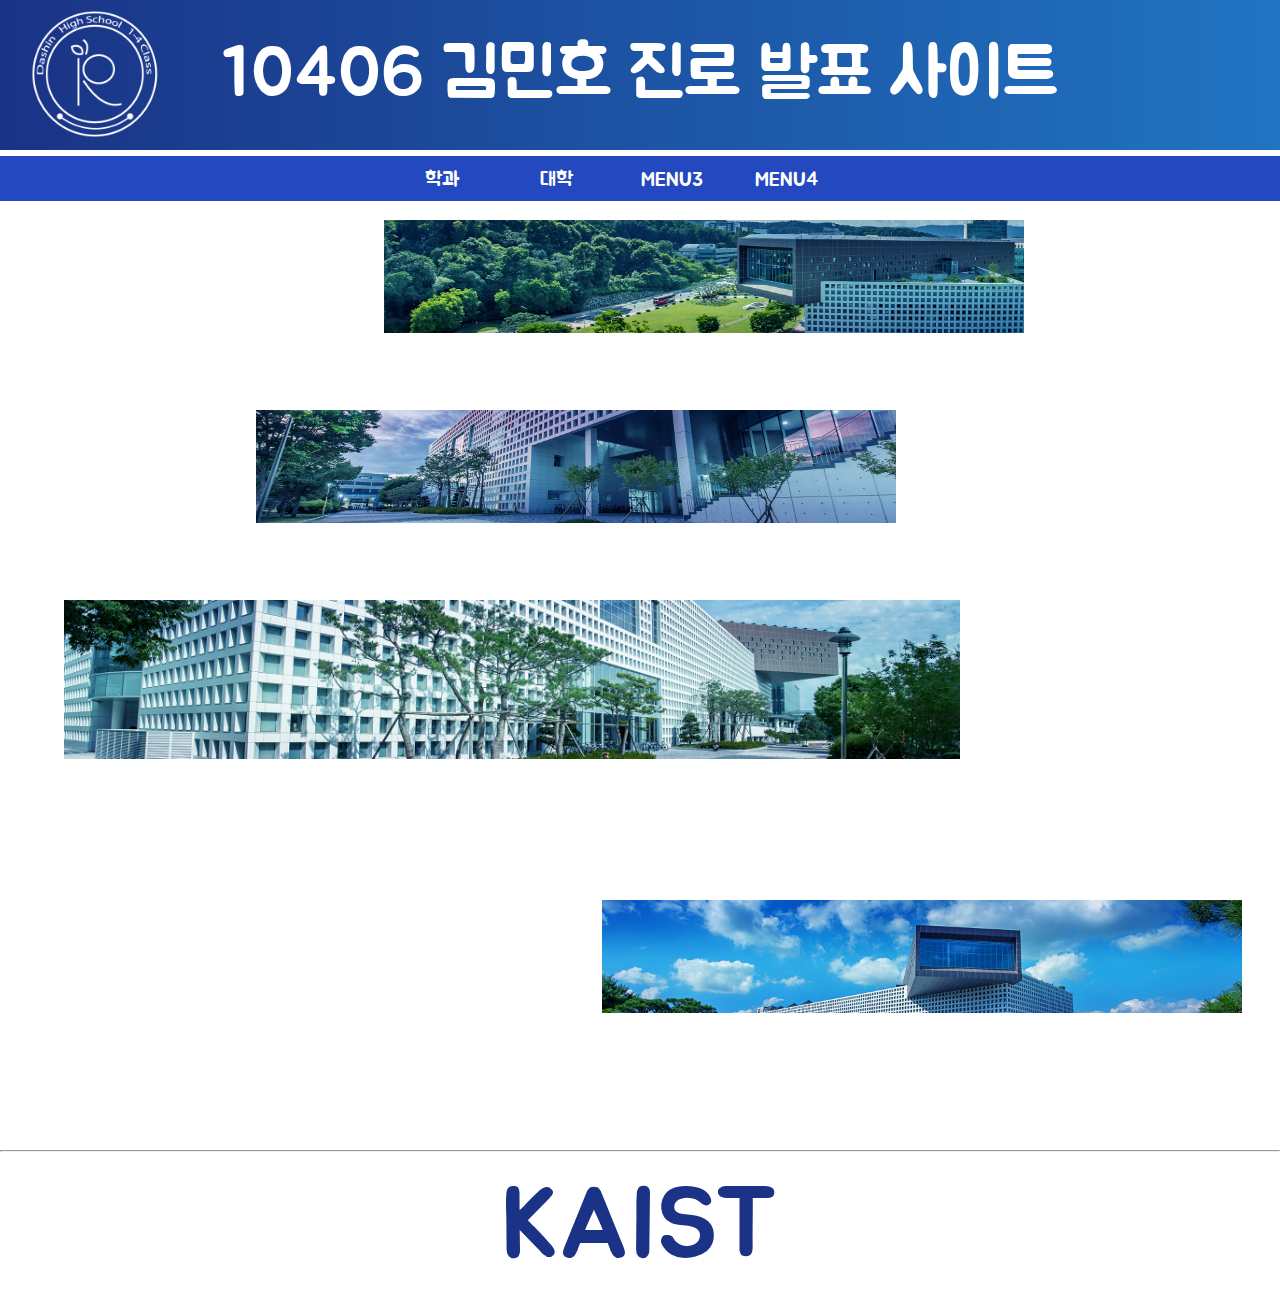
==== 진로발표.html @ e7e9fde4 "Add files via upload" ====
<!DOCTYPE html>
<html lang="ko">
<head>
    <meta charset="UTF-8">
    <meta http-equiv="X-UA-Compatible" content="IE=edge">
    <meta name="viewport" content="width=device-width, initial-scale=1.0">
    <title>진로발표</title>
    <link rel="stylesheet" href="진로발표.css">
    <script src="진로발표.js"></script>
</head>
<body>
  <header style="position:relative; top: 0px;"><p>10406 김민호 진로 발표 사이트</p></header>

  <div style="left: 0%; position: absolute; top: 10px; left: 10px;" >
    <img src="Artboard 1.png" style="width: 165px;">
  </div>

  <nemo></nemo>

  <div>
    <ul class="menu">
      <li>
        <a href="#">학과</a>
        <ul class="submenu">
          <li><a href="#">소프트웨어학과</a></li>
          <li><a href="#">submenu02</a></li>
          <li><a href="#">submenu03</a></li>
        </ul>
      </li>
      <li>
        <a href="#">대학</a>
        <ul class="submenu">
          <li ><a href="#">대학이름</a></li>
          <li><a href="#">전형소개</a></li>
          <li><a href="#">선택과목</a></li>
        </ul>
      </li>
      <li>
        <a href="#">MENU3</a>
        <ul class="submenu">
          <li><a href="#">submenu01</a></li>
          <li><a href="#">submenu02</a></li>
          <li><a href="#">submenu03</a></li>
        </ul>
      </li>
      <li>
        <a href="#">MENU4</a>
        <ul class="submenu">
          <li><a href="#">submenu01</a></li>
          <li><a href="#">submenu02</a></li>
          <li><a href="#">submenu03</a></li>
        </ul>
      </li>
    </ul>
  </div>

    <img src="visual02.jpg" width="70%" style="position: absolute; top: 220px; width: 50%; left: 30%;" alt="제 이제어ㅔㅔㅔ">
    <img src="visual03.jpg" width="70%" style="position: absolute; top: 410px; width: 50%; right: 30%;" alt="제발 나와라제어ㅔㅔㅔ">
    <img src="visual04.jpg" width="70%" style="position: absolute; top: 600px; width: 70%; left: 5%;" alt="제발 나에 나와라요 ">
    <img src="visual05.jpg" width="70%" style="position: absolute; top: 900px; width: 50%; right: 3%;" alt="제발 나와라예에 ㅔㅔ">
  </div>

  <hr style="position: relative; top: 1000px;">
  <div>
    <p style="font-size: 100px; position: relative; top:1000px; color: rgb(26, 51, 134);" >
      KAIST
    </p>    
  </div>
</body>
</html>
---- 진로발표.css ----
@charset "UTF-8";

@font-face {
  font-family : 'Jua';
  src : url(Jua-Regular.ttf)
}

*{  padding:0;
    margin:0;
}


p {
  color: rgb(255, 255, 255);
  font-family:"Jua";
  font-weight: 400;
  font-size: 70px;
  text-align: center;
  line-height: 150px
  
}
 
header {
  background-image: linear-gradient(to right, rgb(26, 51, 134), rgb(32, 116, 194));
  height: 150px;
  width: 100%;
  }

li { list-style:none;}

nemo {
  width: 100%;
  height: 45px;
  background-color: #2348c0;
  position: absolute;
  top: 156px;
  z-index: 0;
}

a { text-decoration:none;
    font-size:20px;}

.menu {width: 60%;
  font-family:"Jua";
  overflow: hidden;
  margin: 10px auto;
  position: absolute;
  left:30%;
  z-index: 1;}
  
  .menu > li {
    width: 15%; /*20*5=100%*/
    float: left;
    text-align: center;
    line-height: 40px;
    background-color: #2348c0;}
  
  .menu a {
    color: #fff;}

  .submenu > li {
    line-height: 50px;
    background-color: #94a9ff;}
  
  .submenu {
    height: 0; /*ul의 높이를 안보이게 처리*/
    overflow: hidden;}

  .menu > li:hover {
    background-color: #2348c0;
    transition-duration: 0.5s;}
  
  .menu > li:hover .submenu {
    height:150px; /*서브메뉴 li한개의 높이 50*5*/
    transition-duration: 1s;
}


a:link {
  color : rgb(255, 255, 255);
}

a:hover {
  color : rgb(219, 185, 74);
}

.fadeinleft {
  opacity:0;
  margin-left:-300px;    
  max-width:100%;
}
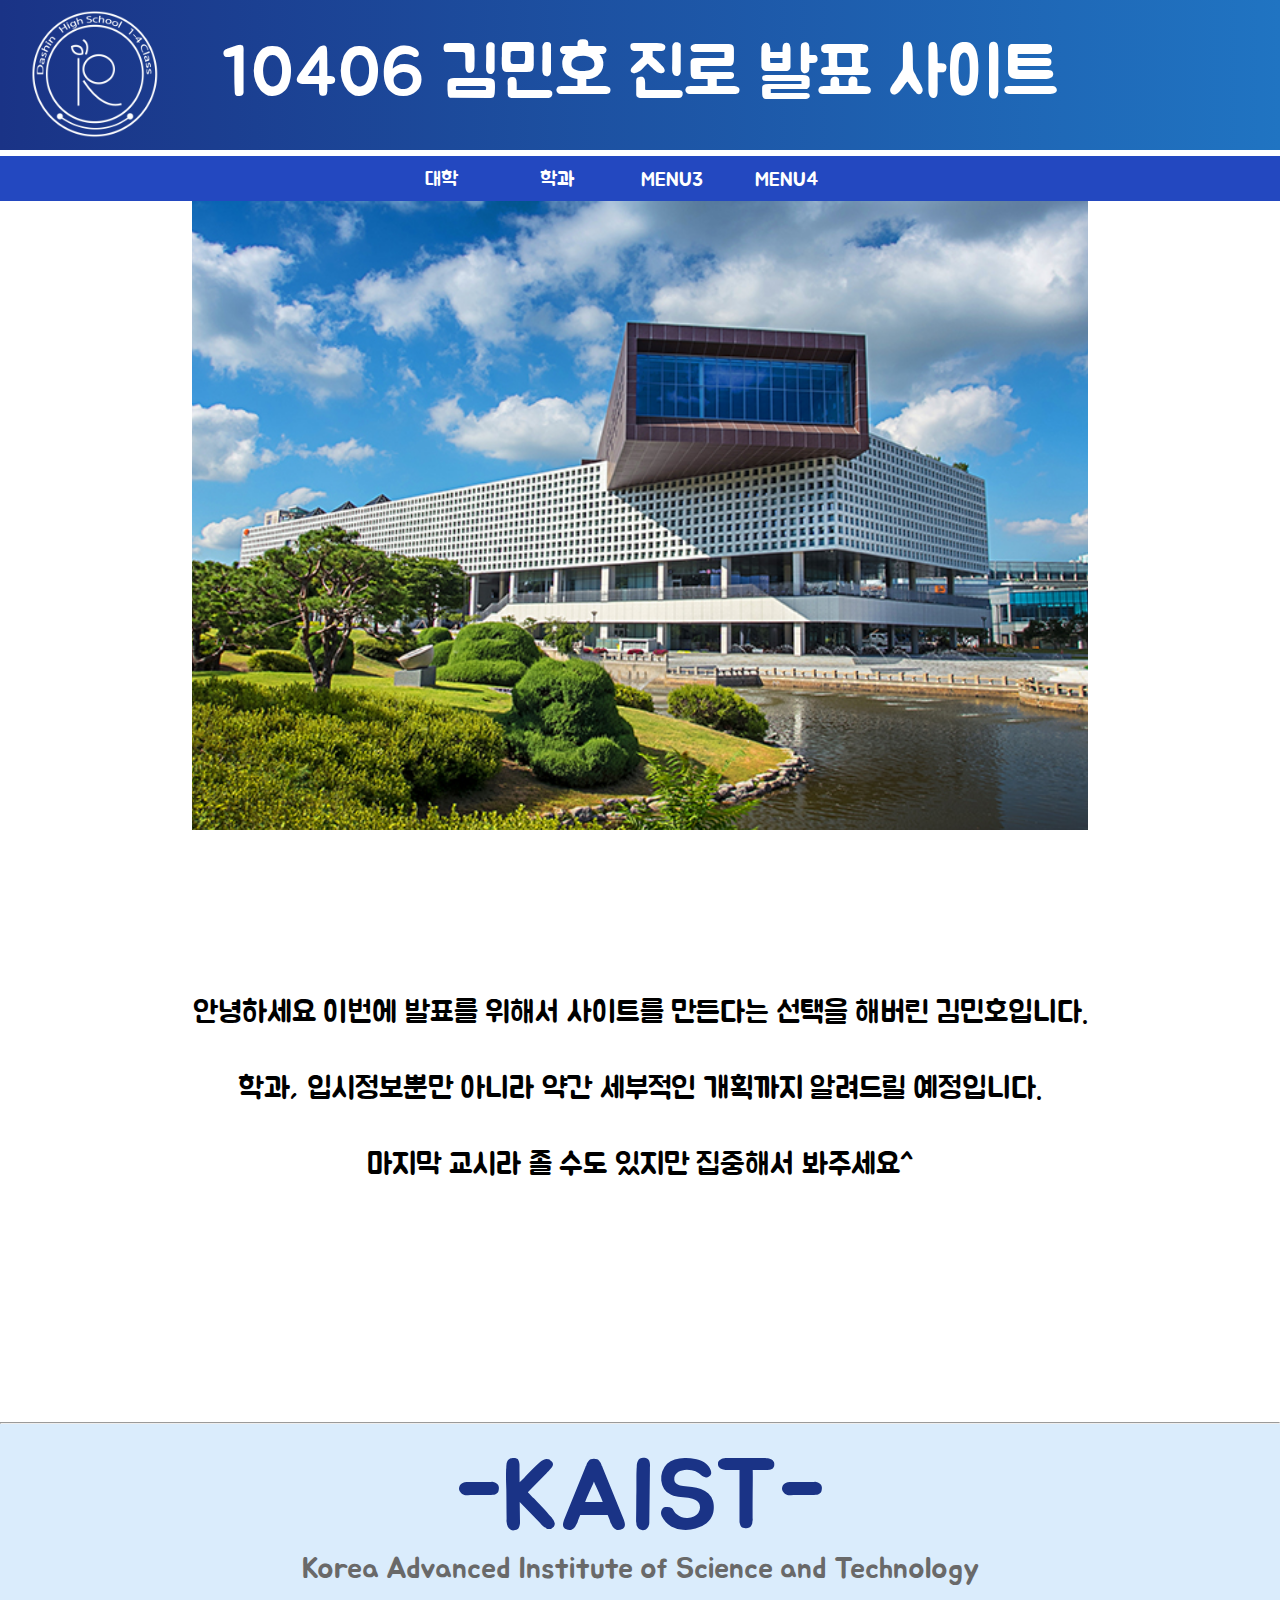
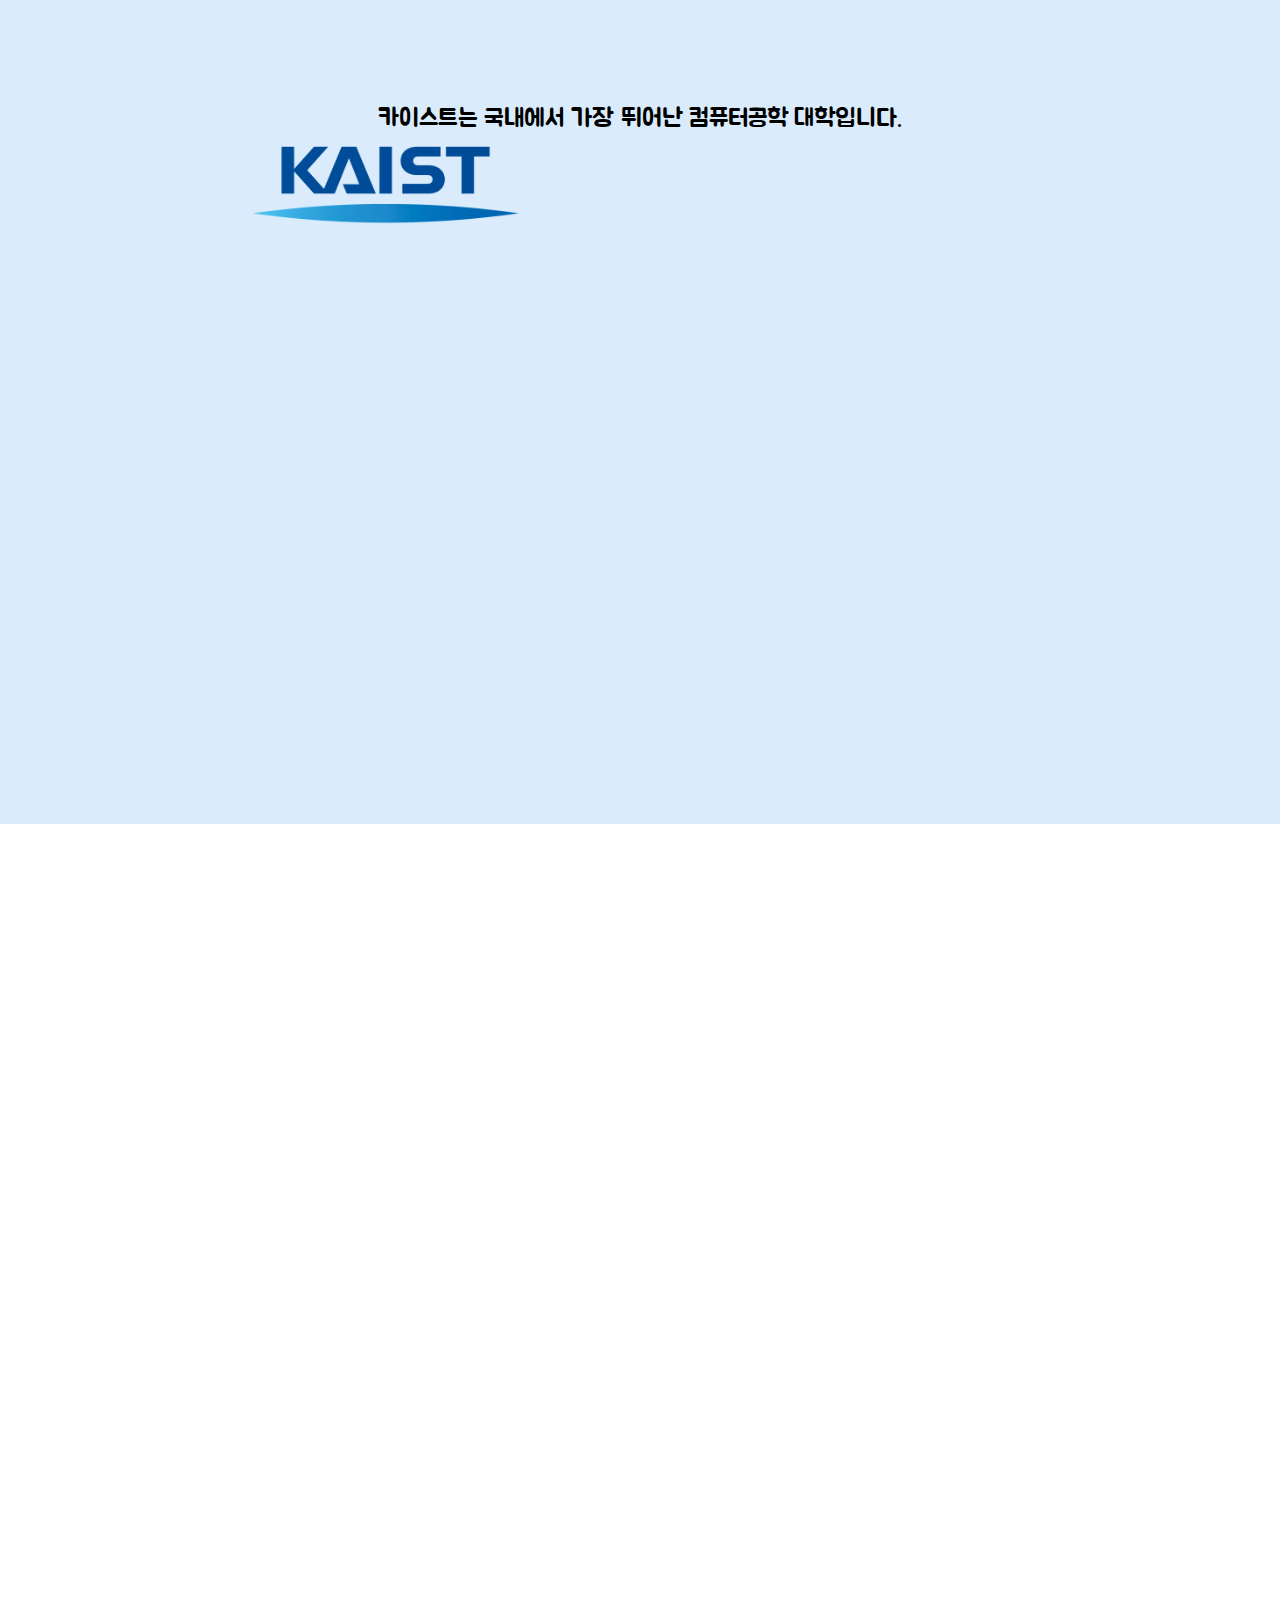
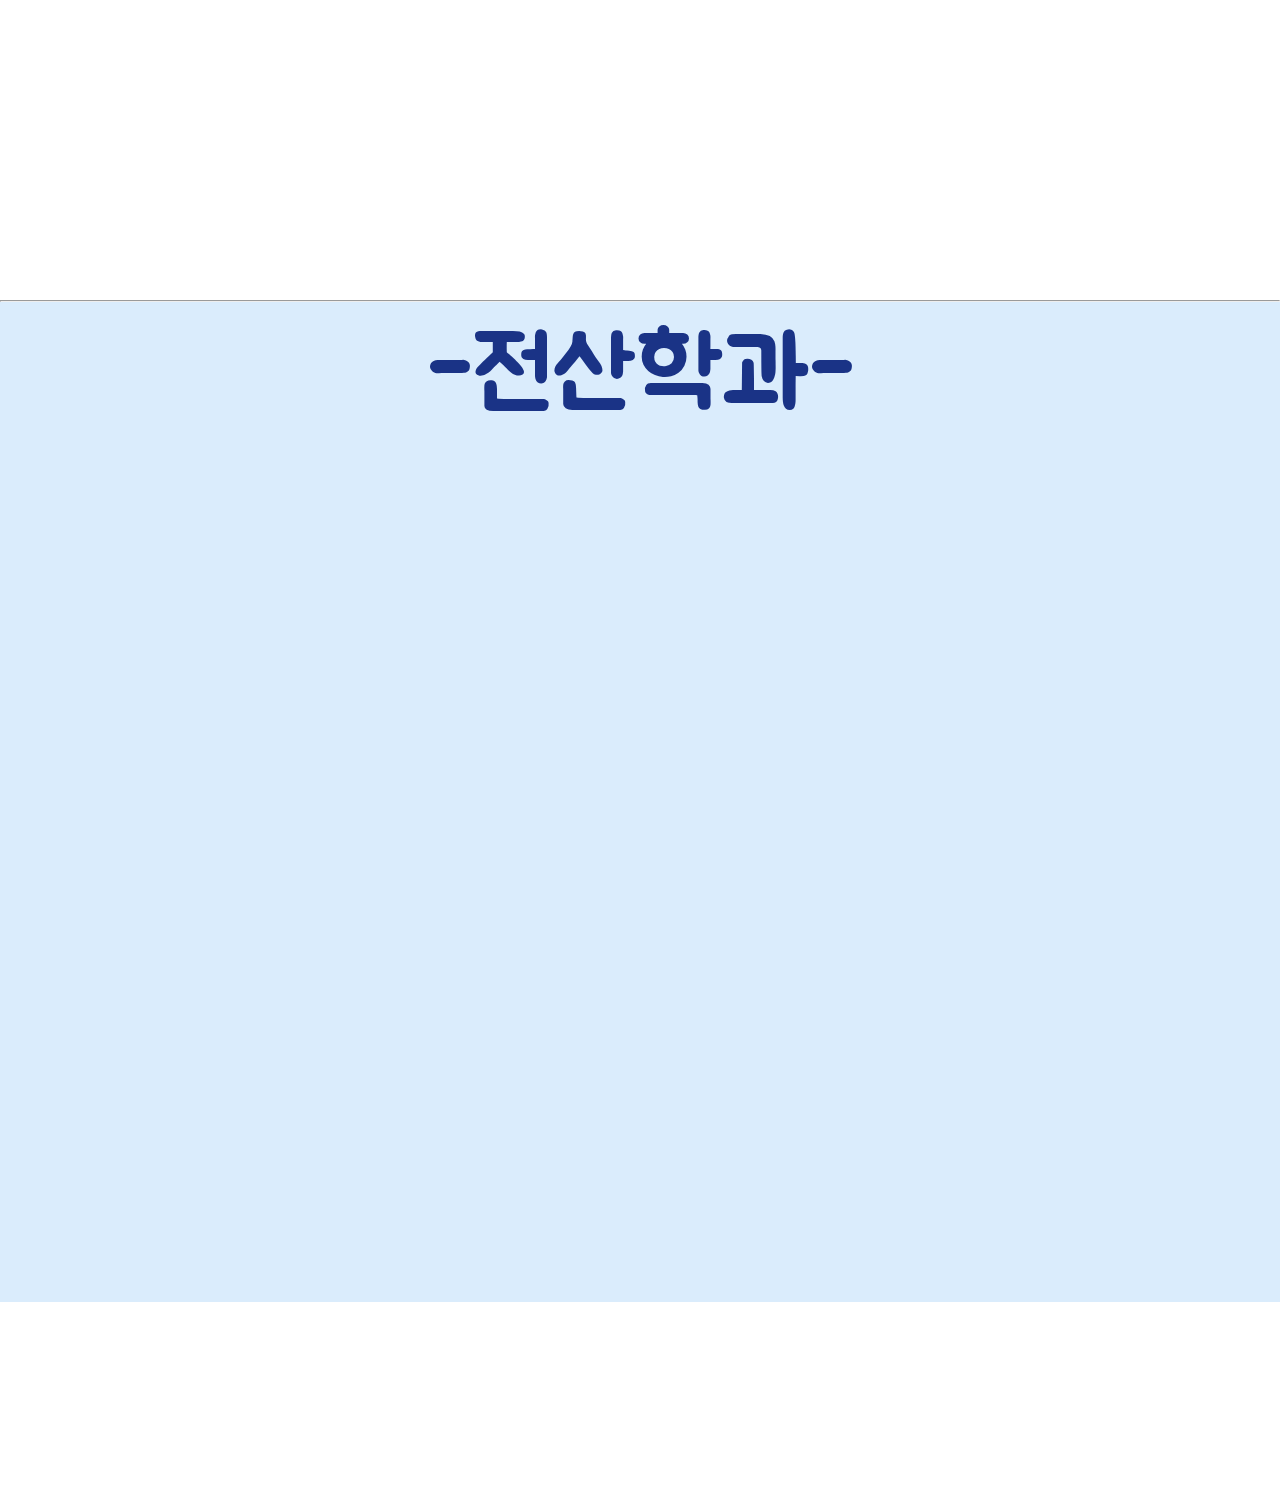
==== commit 84829b60: "Add files via upload" ====
--- a/진로발표.html
+++ b/진로발표.html
@@ -1,13 +1,14 @@
 <!DOCTYPE html>
 <html lang="ko">
 <head>
-    <meta charset="UTF-8">
-    <meta http-equiv="X-UA-Compatible" content="IE=edge">
-    <meta name="viewport" content="width=device-width, initial-scale=1.0">
-    <title>진로발표</title>
-    <link rel="stylesheet" href="진로발표.css">
-    <script src="진로발표.js"></script>
+  <meta charset="UTF-8">
+  <title>진로발표</title>
+  <link rel="stylesheet" href="진로발표.css">
+  <style type="text/css">
+  </style>
 </head>
+
+
 <body>
   <header style="position:relative; top: 0px;"><p>10406 김민호 진로 발표 사이트</p></header>
 
@@ -20,23 +21,23 @@
   <div>
     <ul class="menu">
       <li>
-        <a href="#">학과</a>
+        <a>대학</a>
         <ul class="submenu">
-          <li><a href="#">소프트웨어학과</a></li>
+          <li ><a href="#section2">대학이름</a></li>
+          <li><a href="#">전형소개</a></li>
+          <li><a href="#">선택과목</a></li>
+        </ul>
+      </li>
+      <li>
+        <a>학과</a>
+        <ul class="submenu">
+          <li><a href="#section1">소프트웨어학과</a></li>
           <li><a href="#">submenu02</a></li>
           <li><a href="#">submenu03</a></li>
         </ul>
       </li>
       <li>
-        <a href="#">대학</a>
-        <ul class="submenu">
-          <li ><a href="#">대학이름</a></li>
-          <li><a href="#">전형소개</a></li>
-          <li><a href="#">선택과목</a></li>
-        </ul>
-      </li>
-      <li>
-        <a href="#">MENU3</a>
+        <a>MENU3</a>
         <ul class="submenu">
           <li><a href="#">submenu01</a></li>
           <li><a href="#">submenu02</a></li>
@@ -44,7 +45,7 @@
         </ul>
       </li>
       <li>
-        <a href="#">MENU4</a>
+        <a>MENU4</a>
         <ul class="submenu">
           <li><a href="#">submenu01</a></li>
           <li><a href="#">submenu02</a></li>
@@ -54,17 +55,54 @@
     </ul>
   </div>
 
-    <img src="visual02.jpg" width="70%" style="position: absolute; top: 220px; width: 50%; left: 30%;" alt="제 이제어ㅔㅔㅔ">
-    <img src="visual03.jpg" width="70%" style="position: absolute; top: 410px; width: 50%; right: 30%;" alt="제발 나와라제어ㅔㅔㅔ">
-    <img src="visual04.jpg" width="70%" style="position: absolute; top: 600px; width: 70%; left: 5%;" alt="제발 나에 나와라요 ">
-    <img src="visual05.jpg" width="70%" style="position: absolute; top: 900px; width: 50%; right: 3%;" alt="제발 나와라예에 ㅔㅔ">
+  <div class="backg"></div>
+  <pre style="font-family: Jua; text-align: center; font-size: 30px; ">
+
+
+
+안녕하세요 이번에 발표를 위해서 사이트를 만든다는 선택을 해버린 김민호입니다.
+
+학과, 입시정보뿐만 아니라 약간 세부적인 개획까지 알려드릴 예정입니다.
+
+마지막 교시라 졸 수도 있지만 집중해서 봐주세요^
+  </pre>
+
+  <div id="section2">
+    <hr style="position: relative; top: 200px;">
+    <div>
+      <p style="position: relative; top: 200px; height: 1000px; width: 100%; background-color: rgb(218, 236, 252); z-index: 1;"></p>
+      <p style="font-size: 100px; position: relative; top:-800px; color: rgb(26, 51, 134); z-index: 2;">-KAIST-</p>
+      <p style="font-size:30px; position: relative; top:-880px; color: dimgrey; z-index: 2;"> Korea Advanced Institute of Science and Technology</p>
+      <img src="2ea0.png" style="position: relative; top: -800px; width: 30%; z-index: 3; left: 200px; height: 100%;" >
+      <p style="position: relative; color: black; font-size: 25px; top: -1000px; z-index: 3; text-align: center;">카이스트는 국내에서 가장 뛰어난 컴퓨터공학 대학입니다.<br></p>   
+    </div>
   </div>
 
-  <hr style="position: relative; top: 1000px;">
-  <div>
-    <p style="font-size: 100px; position: relative; top:1000px; color: rgb(26, 51, 134);" >
-      KAIST
-    </p>    
+
+  <div style="position: absolute; top:3500px; width: 100%;" class="scroll-container">
+    <hr style="position: relative; top: 0px;">
+    <section id="section1">
+      <p style="position: relative; top: 0px; height: 1000px; width: 100%; background-color: rgb(218, 236, 252); z-index: 2;"></p>
+      <p style="font-size: 100px; position: relative; top:-1000px; color: rgb(26, 51, 134); z-index: 3; text-align: center;">
+        -전산학과-
+      </p>
+      <p>
+        <div id="pdf-container">
+          <iframe src="창의도전전형.pdf" width="70%" height="100%" frameborder="0"></iframe>
+        </div>
+      </p>
+    </section>
+
   </div>
+
+
+
+
+
+  
+
+
+
+
 </body>
 </html>--- a/진로발표.css
+++ b/진로발표.css
@@ -26,7 +26,8 @@
   width: 100%;
   }
 
-li { list-style:none;}
+li { list-style:none;
+  scroll-behavior: smooth;}
 
 nemo {
   width: 100%;
@@ -38,7 +39,8 @@
 }
 
 a { text-decoration:none;
-    font-size:20px;}
+  font-size:20px;
+  scroll-behavior:smooth;}
 
 .menu {width: 60%;
   font-family:"Jua";
@@ -81,11 +83,32 @@
 }
 
 a:hover {
-  color : rgb(219, 185, 74);
+  color : rgb(231, 183, 23);
 }
 
 .fadeinleft {
   opacity:0;
   margin-left:-300px;    
   max-width:100%;
+}
+
+html, body {padding:0; margin:0; width: 100%; height:100%;}
+.backg {
+  width: 70%;
+  height: 70%;
+  background: url(library.jpg) center center no-repeat;
+  background-size: cover;
+  background-attachment: fixed;
+  margin: 50px auto;
+  display: table;
+}
+
+
+#pdf-container {
+  width: 100%;
+  height: 1000px;
+  position: absolute;
+  top:200px;
+  z-index: 4;
+  text-align: center;
 }